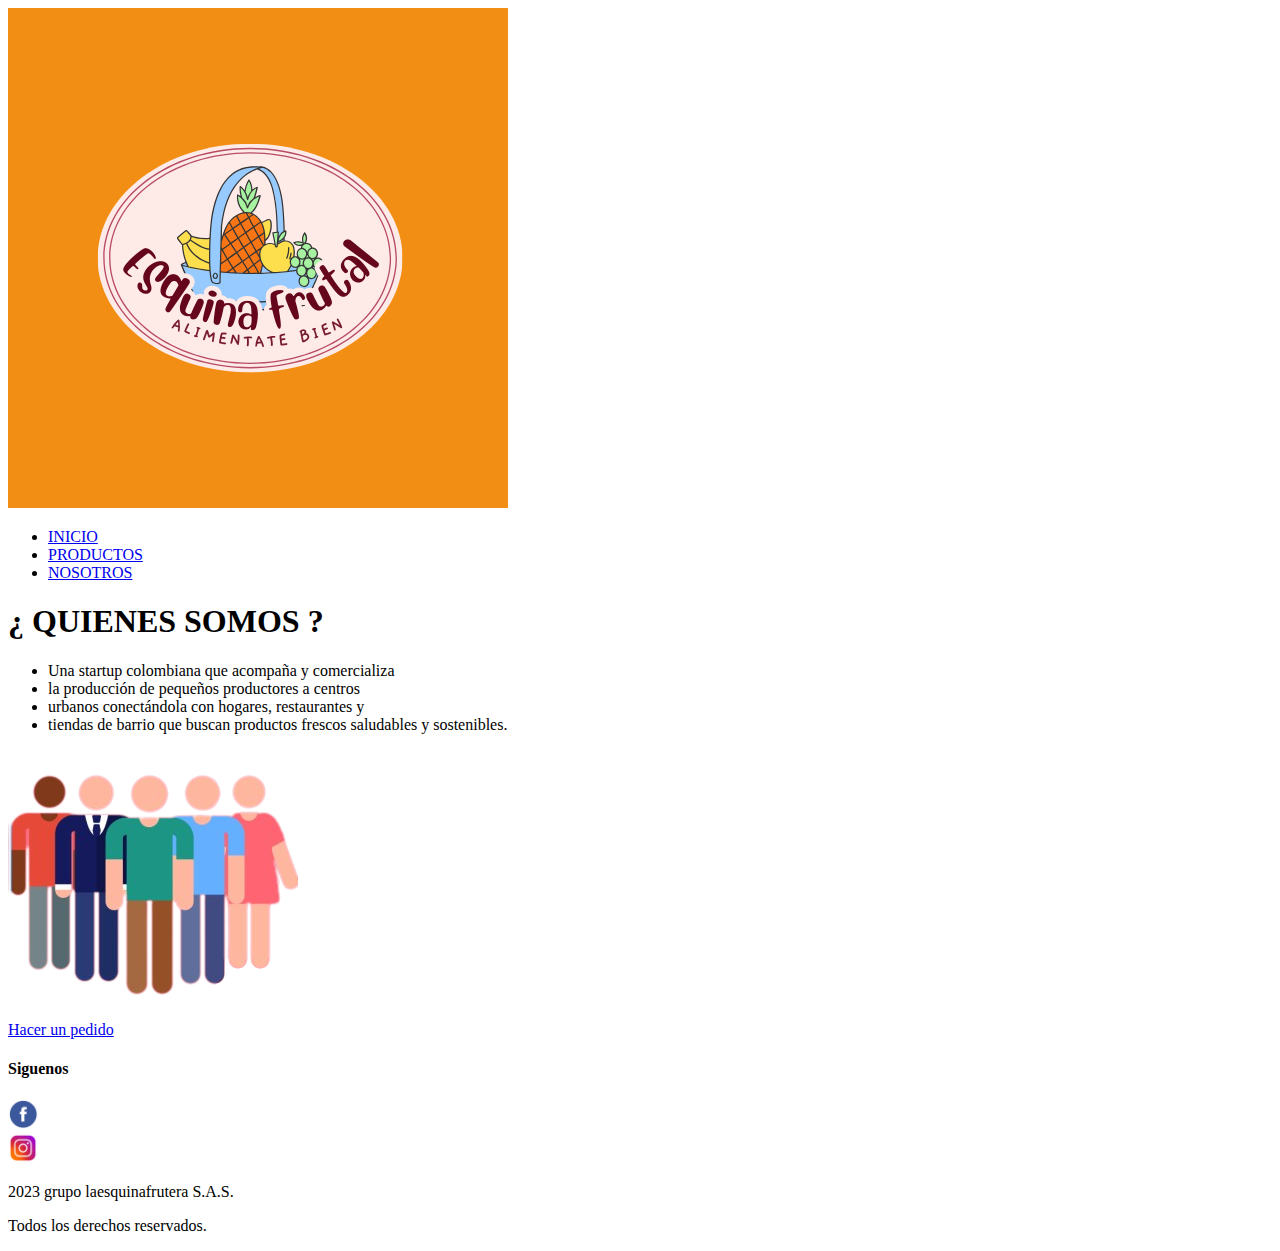
==== Nosotros.html @ 923ee5c5 "seciones principales terminados fase 1" ====
<!DOCTYPE html>
<html lang="en">
<head>
    <meta charset="UTF-8">
    <meta name="viewport" content="width=device-width, initial-scale=1.0">
    <link rel="shortcut icon" href="imagenes/logo.png" type="image/x-icon">
    <link rel="stylesheet" href="nosotros.css">
    <title>Nosotros</title>
</head>
<body >

    <header>
        <div class="logo1"><img src="imagenes/logo.png" alt=""></div> 

            <nav> 
                <ul>
                    <li> <a href="index.html">  INICIO </a></li>
                    <li> <a href="Productos.html"> PRODUCTOS</a></li>
                    <li> <a href="Nosotros.html"> NOSOTROS </a></li>
                </ul>
            </nav>
         
            <div class="espacio1 "></div>
            
    </header>
    
    <main>
        <div class="texto1">

             <h1>¿ QUIENES SOMOS ? </h1>

            <div class="textonosotros">
                <ul>
                    <li> Una startup colombiana que acompaña y comercializa</li>
                    <li> la producción de pequeños productores a centros </li>
                    <li> urbanos conectándola con hogares, restaurantes y </li>
                    <li>  tiendas de barrio que buscan productos frescos saludables y sostenibles.</li>
                </ul>
            </div>
                 
               <div class="imagen2"> <img src="imagenes/paginaNosotroslistapreview.png"></div>
        

        <div class="comprar22">
        <a href="Productos.html"> Hacer un pedido</a>
        </div>

        <div class="espacio2 "></div>
        
    </main>
    


    <footer>
        
        <div>
            <h4>Siguenos </h4>
            <div class="facebook1"> <a href="https://www.facebook.com/" target="_blank">  <img src="imagenes/facebook.png" alt="" width="30px" height="30px"> </a> </div>

            <div class="instagram1"> <a href="https://www.instagram.com/?hl=en" target="_blank"> <img src="imagenes/instragran.png" alt="" width="30px" height="30px"> </a> </div>
        </div>
    
        <div>

            <p>2023  grupo laesquinafrutera S.A.S.</p>
            <p>Todos los derechos reservados.</p>
           
            
        </div>
    
    </footer>
</body>
</html>
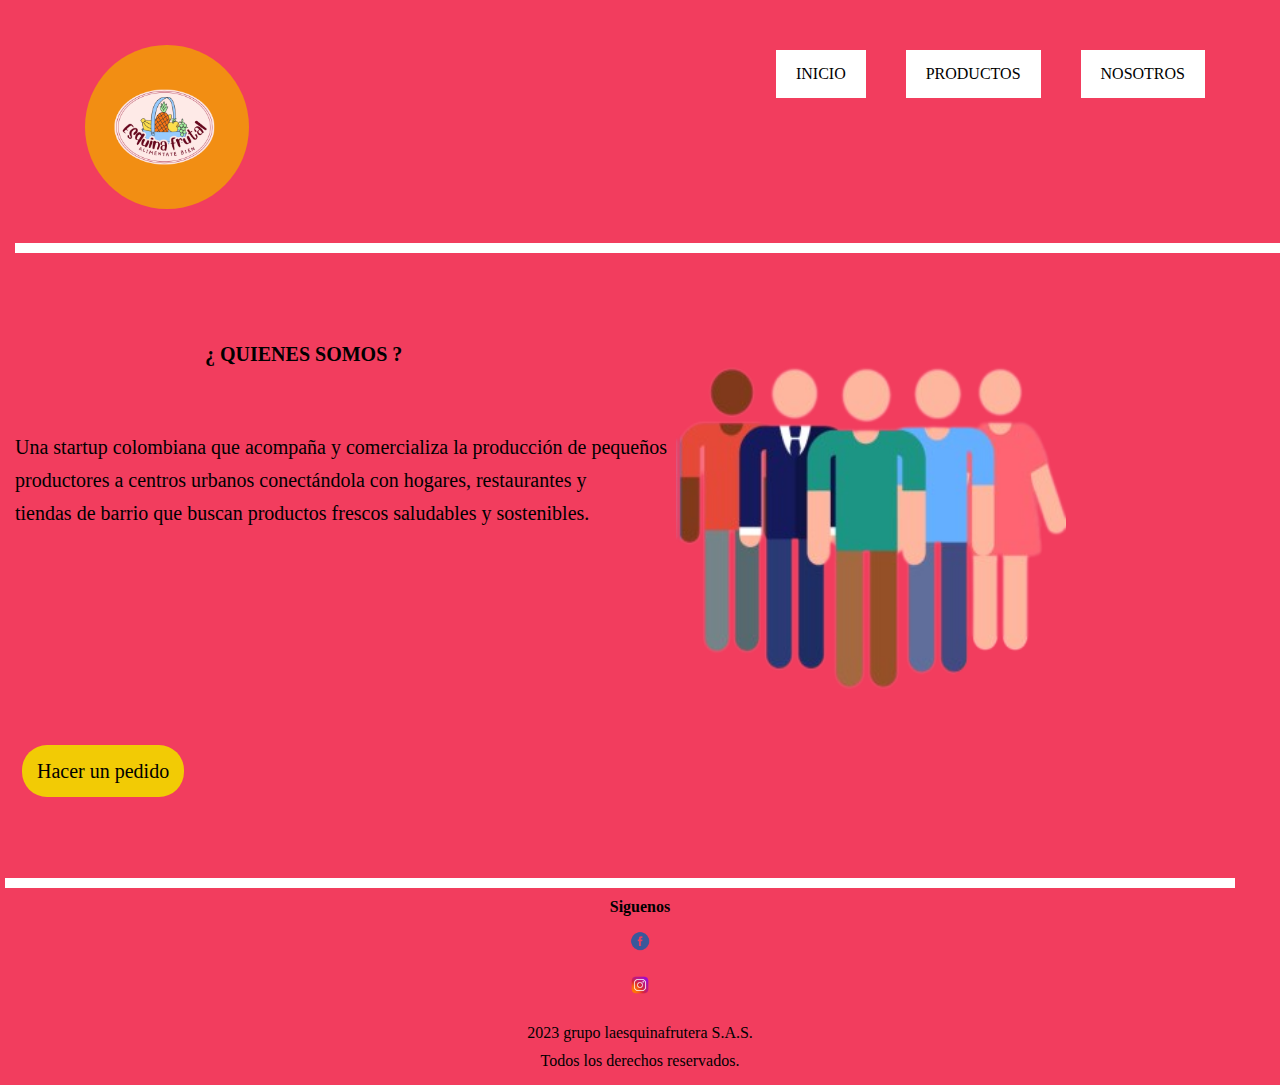
==== commit e7c121e1: "se dejan las mismas modificaciones anteriores" ====
--- a/Nosotros.html
+++ b/Nosotros.html
@@ -4,13 +4,14 @@
     <meta charset="UTF-8">
     <meta name="viewport" content="width=device-width, initial-scale=1.0">
     <link rel="shortcut icon" href="imagenes/logo.png" type="image/x-icon">
-    <link rel="stylesheet" href="nosotros.css">
+    <link rel="stylesheet" href="./css/estilos.css">
+    <link rel="stylesheet" href="./css/nosotros.css">
     <title>Nosotros</title>
 </head>
 <body >
 
     <header>
-        <div class="logo1"><img src="imagenes/logo.png" alt=""></div> 
+        <div class="logo"><img src="imagenes/logo.png" alt=""></div> 
 
             <nav> 
                 <ul>
@@ -20,7 +21,7 @@
                 </ul>
             </nav>
          
-            <div class="espacio1 "></div>
+            <div class="espacio "></div>
             
     </header>
     
@@ -31,14 +32,14 @@
 
             <div class="textonosotros">
                 <ul>
-                    <li> Una startup colombiana que acompaña y comercializa</li>
-                    <li> la producción de pequeños productores a centros </li>
-                    <li> urbanos conectándola con hogares, restaurantes y </li>
-                    <li>  tiendas de barrio que buscan productos frescos saludables y sostenibles.</li>
+                    <li>Una startup colombiana que acompaña y comercializa la producción de pequeños</li>
+                    <li>productores a centros  urbanos conectándola con hogares, restaurantes y</li>
+                    <li>tiendas de barrio que buscan productos frescos saludables y sostenibles.</li>
                 </ul>
-            </div>
+                   
                  
-               <div class="imagen2"> <img src="imagenes/paginaNosotroslistapreview.png"></div>
+               <div class="imagen2"> <img src="imagenes/paginaNosotroslistapreview.png" width="400px " height="
+                400px"></div>
         
 
         <div class="comprar22">
--- a/css/estilos.css
+++ b/css/estilos.css
@@ -0,0 +1,94 @@
+*{
+    margin:0;
+    padding:5px;
+    box-sizing:border-box;
+}
+
+header
+{
+    position:sticky;
+}
+
+.logo img
+{
+    width: 174px;
+    height: 174px;
+    flex-shrink: 0;
+    border-radius: 174px;
+    position: relative;
+    left: 60px;
+    top: 20px;
+}
+nav li
+{
+margin: 20px;
+border: white;
+background-color: white;
+padding: 15px 15px;
+
+
+}
+
+nav ul
+{
+    display: flex;
+    position: absolute;
+    right: 40px;
+    top: 15px;
+    list-style: none;
+        
+}
+nav a
+{
+    text-decoration: none;
+    color: black;
+}
+
+.espacio
+{
+    background-color: white;
+    width: 102%;
+    height: 10px;
+    position: relative;
+    top: 30px;
+    margin: 0px 0px;
+    display: flex;
+}
+
+.boton-comprar{
+    text-transform: capitalize;
+    text-decoration: none;
+}
+
+footer
+{
+    position: relative;
+    top: 400px;
+    text-align: center;
+    margin-top: 20px;
+    
+}
+.instagram
+{
+    position: relative;
+    left: 30px;
+    bottom: 32px;
+}
+.facebook
+{
+    position: relative;
+    right: 10px;
+}
+
+.espacio2 
+{
+    background-color: white;
+    width: 100%;
+    height: 10px;
+    position: relative;
+    top: 400px;
+    margin: 10px 0px;
+    display: flex;
+    
+}
+
--- a/css/nosotros.css
+++ b/css/nosotros.css
@@ -0,0 +1,107 @@
+
+.texto1
+{
+    position: relative;
+    top: 100px;
+    left: 180px;
+    color: black;
+    font-family: Inter;
+    font-size: 10px;
+    list-style: none ;
+    flex-wrap: wrap;
+    
+}
+
+.textonosotros
+{
+    position: relative;
+    top: 50px;
+    right: 200px;
+    color: #000;
+    font-family: Inter;
+    font-size: 20px;
+    margin: 0px 0px;
+    
+    
+}
+
+.textonosotros ul
+{
+    list-style: none;
+    left: 10px;
+    margin: 0px 0px;
+}
+.imagen2
+{
+    position: absolute;
+    width: 524px;
+    height: 520px;
+    right: 50px;
+    top: -100px;
+   
+}
+
+body
+ {
+background-color: rgb(242, 61,94);
+} 
+
+
+
+
+.comprar22 a
+{
+    position: relative;
+    top : 220px;
+    left: 0px;
+  
+    text-decoration: none;
+    background-color:#F2CB05;
+    color: black;
+    padding: 15px;
+    border-radius: 25px;
+    overflow: hidden;
+    transition: all 0.25;
+    margin: 12px;
+
+}
+
+.comprar22 a:hover
+{
+    box-shadow: 0 2px 7px;
+    text-shadow: 2px 4px 4px white;
+    transform: translateY(-15px);
+    
+    
+}
+footer
+{
+    position: relative;
+    top: 400px;
+    text-align: center;
+    margin-top: 20px;
+    
+}
+.instagram
+{
+    position: relative;
+    left: 30px;
+    bottom: 32px;
+}
+.facebook
+{
+    position: relative;
+    right: 10px;
+}
+
+.espacio2 
+{
+    background-color: white;
+    width: 100%;
+    height: 10px;
+    position: relative;
+    top: 300px;
+    margin: 10px 0px;
+    display: flex;
+    
+}
